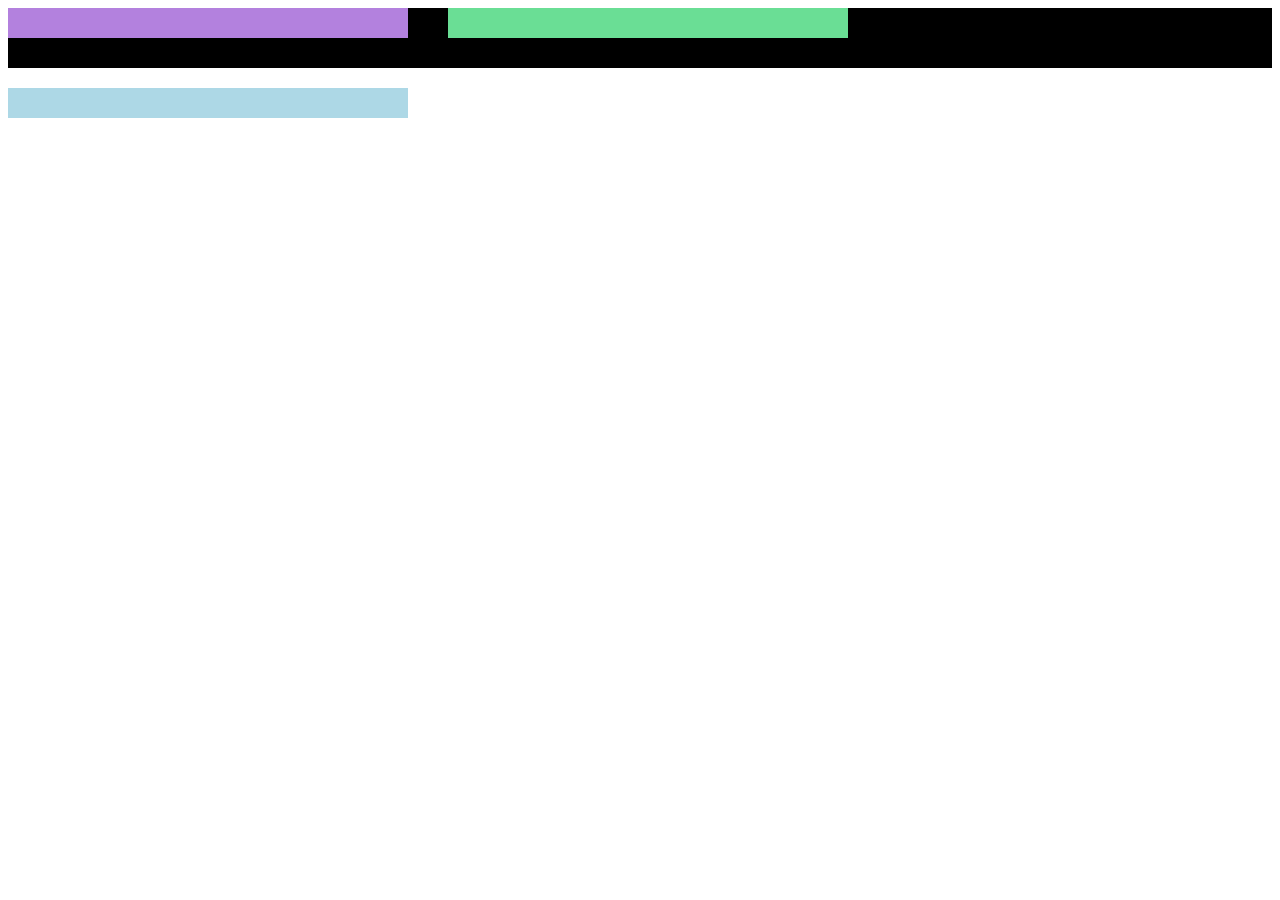
==== flexbox.html @ 5e1f9da8 "flexbox" ====
<!DOCTYPE html>
<html lang="en">
  <head>
    <meta charset="UTF-8" />
    <meta http-equiv="X-UA-Compatible" content="IE=edge" />
    <meta name="viewport" content="width=device-width, initial-scale=1.0" />
    <title>Images</title>
    <link rel="stylesheet" href="css/main.css" />
  </head>
  <body>
    <header class="header-main">
      <div class="div-1"></div>
      <div class="div-2"></div>
      <div class="div-3"></div>
    </header>
  </body>
</html>
---- css/main.css ----
.main-p {
  color: blue;
  font-family: Arial, Helvetica, sans-serif;
  font-size: 70px;
  font-style: italic;
  text-align: center;
  text-decoration: underline;
  text-transform: uppercase;
  line-height: 78px;
  word-spacing: 50px;
  z-index: 100;
}

.test-div {
  width: 100px;
  height: 100px;
  background-color: aquamarine;
  margin-top: 200px;
  margin-left: 200px;
  padding: 200px;
  border: blue solid 10px;
  cursor: pointer;
  display: inline;
}

.test2-div {
  width: 100px;
  height: 100px;
  background-color: aquamarine;
  margin-top: 200px;
  margin-left: 200px;
  padding: 200px;
  z-index: 1000;
}
.image {
  width: 300px;
  height: 500px;
  background-image: url('../images/base.jpg');
  background-size: cover;
  background-repeat: no-repeat;
  background-position: center;
  transition: all ease-in-out 1s;
}
.image:hover {
  background-image: url('../images/base_hover.jpg');
}

body:after {
  position: absolute;
  width: 0;
  height: 0;
  overflow: hidden;
  z-index: -1;
  content: url('../images/base_hover.jpg') url('../images/base.jpg');
}
.header-main {
  width: 100%;
  height: 60px;
  background-color: #000;
  display: flex;
  flex-direction: row; /* column, row, row/column-reverse also*/
  flex-wrap: wrap; /* default */
  justify-content: flex-start;
  align-content: normal; /* default */
  gap: 50px 40px; /* row and col */
}
.header-main div {
  height: 30px;
}
.header-main .div-1 {
  width: 400px;
  background-color: #b381de;
}

.header-main .div-2 {
  width: 400px;
  background-color: #6ade95;
}

.header-main .div-3 {
  width: 400px;
  background-color: lightblue;
}
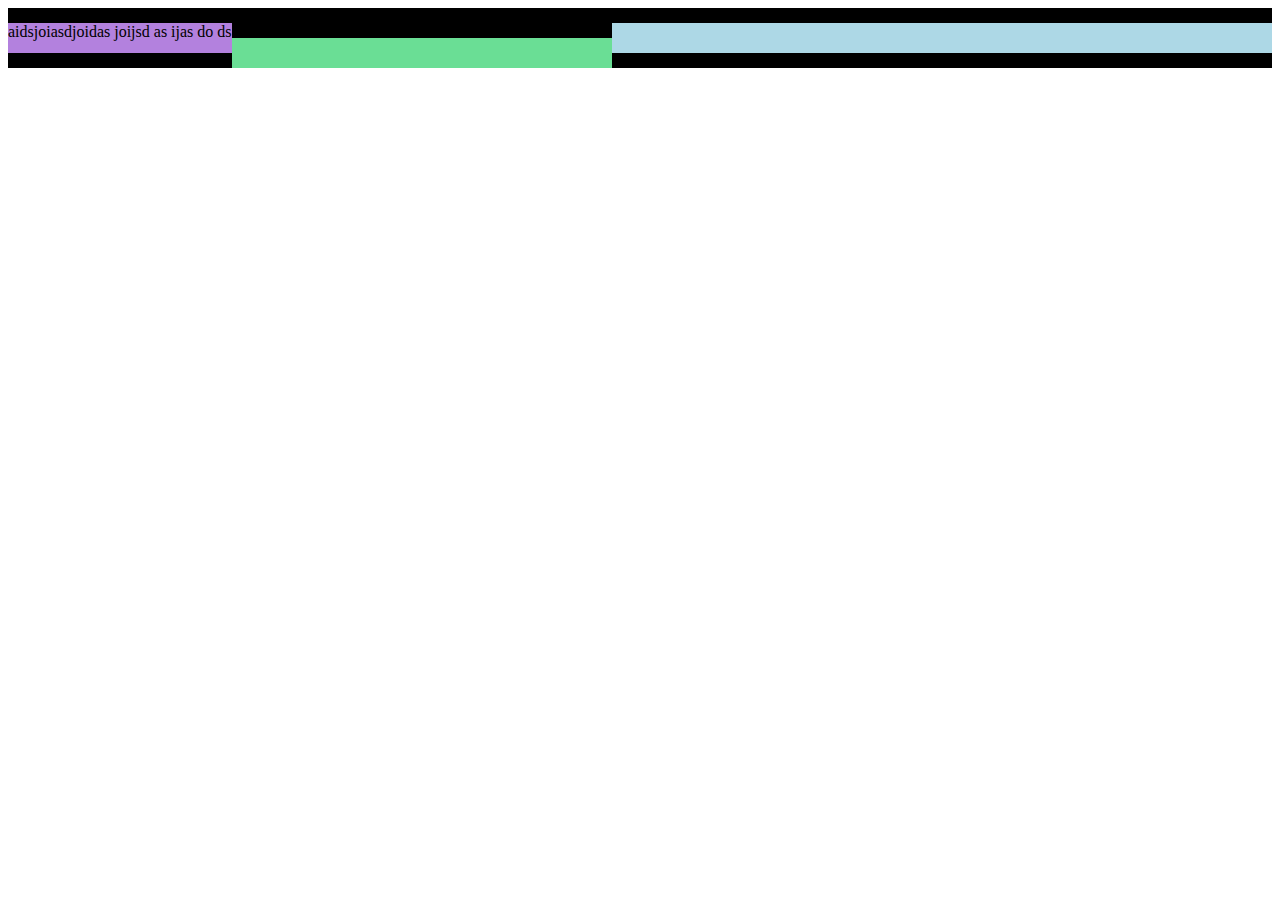
==== commit 94499d46: "flexbox done" ====
--- a/flexbox.html
+++ b/flexbox.html
@@ -9,7 +9,9 @@
   </head>
   <body>
     <header class="header-main">
-      <div class="div-1"></div>
+      <div class="div-1">
+        <p>aidsjoiasdjoidas joijsd as ijas do ds</p>
+      </div>
       <div class="div-2"></div>
       <div class="div-3"></div>
     </header>
--- a/css/main.css
+++ b/css/main.css
@@ -62,22 +62,35 @@
   flex-wrap: wrap; /* default */
   justify-content: flex-start;
   align-content: normal; /* default */
-  gap: 50px 40px; /* row and col */
+  /* gap: 50px 40px; row and col */
+  align-items: center;
 }
 .header-main div {
   height: 30px;
 }
 .header-main .div-1 {
-  width: 400px;
+  flex-shrink: 1;
+  display: flex;
   background-color: #b381de;
+  order: 1;
+}
+.div-1 p {
+  margin: 0;
 }
 
 .header-main .div-2 {
-  width: 400px;
+  flex-basis: 100px;
+
   background-color: #6ade95;
+  order: 2;
+  flex-grow: 1;
+  align-self: flex-end;
 }
 
 .header-main .div-3 {
-  width: 400px;
+  flex-basis: 100px;
+
   background-color: lightblue;
+  order: 3;
+  flex-grow: 2;
 }
